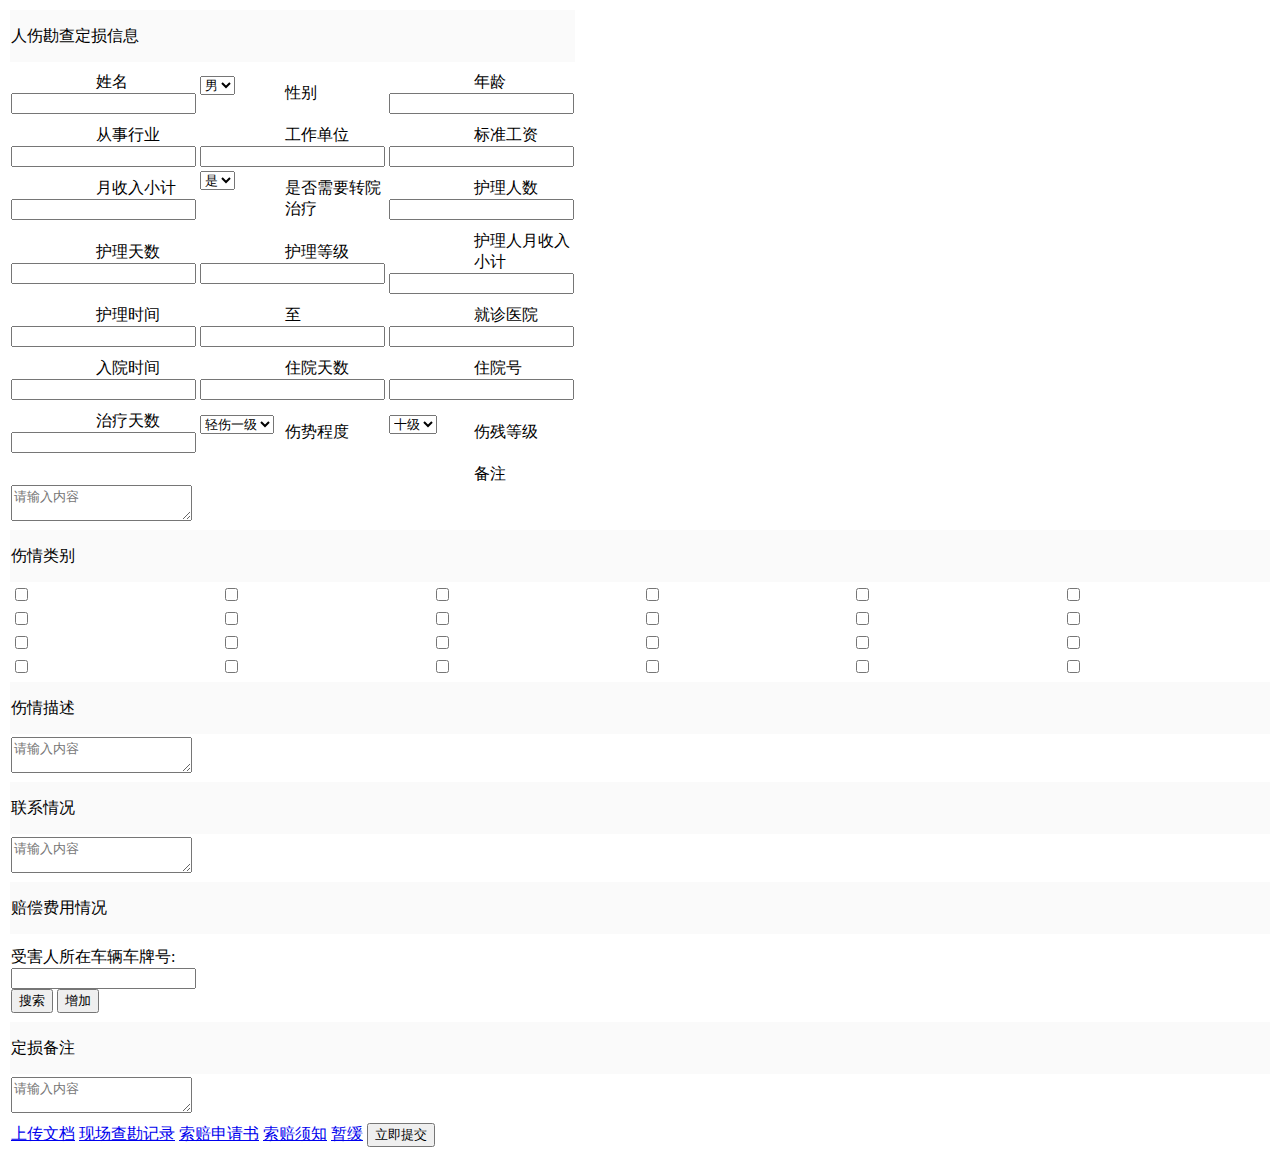
==== src/main/resources/templates/FixedLoss/humanInjury.html @ 519563f5 "hxy" ====
<!DOCTYPE html>
<html lang="en" xmlns:th="http://www.thymeleaf.org" xmlns:shiro="http://www.pollix.at/thymeleaf/shiro"
      xmlns="http://www.w3.org/1999/html">
<head>
    <meta charset="UTF-8">
    <title>Title</title>
    <link rel="stylesheet" href="assets/css/bootstrap.min.css">
    <script src="assets/js/bootstrap.min.js"></script>
    <link rel="stylesheet" href="layui/css/layui.css"  media="all">
    <script src="layui/layui.js" th:inline="none" charset="utf-8"></script>
    <script src="assets/js/jquery.min.js" th:inline="none" ></script>

</head>
<body>
<form class="layui-form" action="">
    <table class="table">
        <tbody>
        <tr>
            <td colspan="3" style="background-color: #FAFAFA;height: 50px">
                人伤勘查定损信息
            </td>
        </tr>
        <tr>
            <td>
                <div class="layui-row">
                    <div class="layui-col-xs6">
                        <div class="grid-demo grid-demo-bg1" style="float: right;width: 100px;padding-top: 7px" >姓名</div>
                    </div>
                    <div class="layui-col-xs6">
                        <div class="grid-demo" style="float: left"><input type="text" name="name" class="layui-input"></div>
                    </div>
                </div>
            </td>
            <td>
                <div class="layui-row">
                    <div class="layui-col-xs6">
                        <div class="grid-demo grid-demo-bg1" style="float: right;width: 100px;padding-top: 7px" >性别</div>
                    </div>
                    <div class="layui-col-xs6">
                        <div class="grid-demo" style="float: left">
                            <select name="sex" lay-verify="required">
                                <option value="0">男</option>
                                <option value="1">女</option>
                            </select>
                        </div>
                    </div>
                </div>
            </td>
            <td>
                <div class="layui-row">
                    <div class="layui-col-xs6">
                        <div class="grid-demo grid-demo-bg1" style="float: right;width: 100px;padding-top: 7px" >年龄</div>
                    </div>
                    <div class="layui-col-xs6">
                        <div class="grid-demo" style="float: left"><input type="text" name="age" class="layui-input"></div>
                    </div>
                </div>
            </td>
        </tr>
        <tr>
            <td>
                <div class="layui-row">
                    <div class="layui-col-xs6">
                        <div class="grid-demo grid-demo-bg1" style="float: right;width: 100px;padding-top: 7px" >从事行业</div>
                    </div>
                    <div class="layui-col-xs6">
                        <div class="grid-demo" style="float: left"><input type="text" name="industry" class="layui-input"></div>
                    </div>
                </div>
            </td>
            <td>
                <div class="layui-row">
                    <div class="layui-col-xs6">
                        <div class="grid-demo grid-demo-bg1" style="float: right;width: 100px;padding-top: 7px" >工作单位</div>
                    </div>
                    <div class="layui-col-xs6">
                        <div class="grid-demo" style="float: left"><input type="text" name="workUnit" class="layui-input"></div>
                    </div>
                </div>

            </td>
            <td>
                <div class="layui-row">
                    <div class="layui-col-xs6">
                        <div class="grid-demo grid-demo-bg1" style="float: right;width: 100px;padding-top: 7px" >标准工资</div>
                    </div>
                    <div class="layui-col-xs6">
                        <div class="grid-demo" style="float: left"><input type="text" name="wages" class="layui-input"></div>
                    </div>
                </div>
            </td>
        </tr>
        <tr>
            <td>
                <div class="layui-row">
                    <div class="layui-col-xs6">
                        <div class="grid-demo grid-demo-bg1" style="float: right;width: 100px;padding-top: 7px" >月收入小计</div>
                    </div>
                    <div class="layui-col-xs6">
                        <div class="grid-demo" style="float: left"><input type="text" name="income" class="layui-input"></div>
                    </div>
                </div>
            </td>
            <td>
                <div class="layui-row">
                    <div class="layui-col-xs6">
                        <div class="grid-demo grid-demo-bg1" style="float: right;width: 100px;padding-top: 7px" >是否需要转院治疗</div>
                    </div>
                    <div class="layui-col-xs6">
                        <div class="grid-demo" style="float: left">
                            <select name="ischangeHospital" lay-verify="required">
                                <option value="0">是</option>
                                <option value="1">否</option>
                            </select>
                        </div>
                    </div>
                </div>
            </td>
            <td>
                <div class="layui-row">
                    <div class="layui-col-xs6">
                        <div class="grid-demo grid-demo-bg1" style="float: right;width: 100px;padding-top: 7px" >护理人数</div>
                    </div>
                    <div class="layui-col-xs6">
                        <div class="grid-demo" style="float: left"><input type="text" name="nursingNumber" class="layui-input"></div>
                    </div>
                </div>
            </td>
        </tr>
        <tr>
            <td>
                <div class="layui-row">
                    <div class="layui-col-xs6">
                        <div class="grid-demo grid-demo-bg1" style="float: right;width: 100px;padding-top: 7px" >护理天数</div>
                    </div>
                    <div class="layui-col-xs6">
                        <div class="grid-demo" style="float: left"><input type="text" name="nursingDays" class="layui-input"></div>
                    </div>
                </div>
            </td>
            <td>
                <div class="layui-row">
                    <div class="layui-col-xs6">
                        <div class="grid-demo grid-demo-bg1" style="float: right;width: 100px;padding-top: 7px" >护理等级</div>
                    </div>
                    <div class="layui-col-xs6">
                        <div class="grid-demo" style="float: left"><input type="text" name="nursingGrade" class="layui-input"></div>
                    </div>
                </div>
            </td>
            <td>
                <div class="layui-row">
                    <div class="layui-col-xs6">
                        <div class="grid-demo grid-demo-bg1" style="float: right;width: 100px;padding-top: 7px" >护理人月收入小计</div>
                    </div>
                    <div class="layui-col-xs6">
                        <div class="grid-demo" style="float: left"><input type="text" name="nursesMonthlyIncome" class="layui-input"></div>
                    </div>
                </div>
            </td>
        </tr>
        <tr>
            <td>
                <div class="layui-row">
                    <div class="layui-col-xs6">
                        <div class="grid-demo grid-demo-bg1" style="float: right;width: 100px;padding-top: 7px" >护理时间</div>
                    </div>
                    <div class="layui-col-xs6">
                        <div class="grid-demo" style="float: left">
                            <input type="text" class="layui-input" id="test1" name="startTime" >
                        </div>
                    </div>
                </div>
            </td>
            <td>
                <div class="layui-row">
                    <div class="layui-col-xs6">
                        <div class="grid-demo grid-demo-bg1" style="float: right;width: 100px;padding-top: 7px" >至</div>
                    </div>
                    <div class="layui-col-xs6">
                        <div class="grid-demo" style="float: left">
                            <input type="text" class="layui-input" id="test2" name="outTime" >
                        </div>
                    </div>
                </div>
            </td>
            <td>
                <div class="layui-row">
                    <div class="layui-col-xs6">
                        <div class="grid-demo grid-demo-bg1" style="float: right;width: 100px;padding-top: 7px" >就诊医院</div>
                    </div>
                    <div class="layui-col-xs6">
                        <div class="grid-demo" style="float: left"><input type="text" name="Hospital" class="layui-input"></div>
                    </div>
                </div>
            </td>
        </tr>
        <tr>
            <td>
                <div class="layui-row">
                    <div class="layui-col-xs6">
                        <div class="grid-demo grid-demo-bg1" style="float: right;width: 100px;padding-top: 7px" >入院时间</div>
                    </div>
                    <div class="layui-col-xs6">
                        <div class="grid-demo" style="float: left">
                            <input type="text" class="layui-input" id="test3" name="timeOfAdmission" >
                        </div>
                    </div>
                </div>
            </td>
            <td>
                <div class="layui-row">
                    <div class="layui-col-xs6">
                        <div class="grid-demo grid-demo-bg1" style="float: right;width: 100px;padding-top: 7px" >住院天数</div>
                    </div>
                    <div class="layui-col-xs6">
                        <div class="grid-demo" style="float: left"><input type="text" name="hospitalizationDays" class="layui-input"></div>
                    </div>
                </div>
            </td>
            <td>
                <div class="layui-row">
                    <div class="layui-col-xs6">
                        <div class="grid-demo grid-demo-bg1" style="float: right;width: 100px;padding-top: 7px" >住院号</div>
                    </div>
                    <div class="layui-col-xs6">
                        <div class="grid-demo" style="float: left"><input type="text" name="hospitalizationNumber" class="layui-input"></div>
                    </div>
                </div>
            </td>
        </tr>
        <tr>
            <td>
                <div class="layui-row">
                    <div class="layui-col-xs6">
                        <div class="grid-demo grid-demo-bg1" style="float: right;width: 100px;padding-top: 7px" >治疗天数</div>
                    </div>
                    <div class="layui-col-xs6">
                        <div class="grid-demo" style="float: left"><input type="text" name="numberOfDaysOfTreatment" class="layui-input"></div>
                    </div>
                </div>
            </td>
            <td>
                <div class="layui-row">
                    <div class="layui-col-xs6">
                        <div class="grid-demo grid-demo-bg1" style="float: right;width: 100px;padding-top: 7px" >伤势程度</div>
                    </div>
                    <div class="layui-col-xs6">
                        <div class="grid-demo" style="float: left">
                            <select name="degreeOfInjury" lay-verify="required">
                                <option value="01">轻伤一级</option>
                                <option value="02">轻伤二级</option>
                                <option value="11">重伤一级</option>
                                <option value="12">重伤二级</option>
                            </select>
                        </div>
                    </div>
                </div>
            </td>
            <td>
                <div class="layui-row">
                    <div class="layui-col-xs6">
                        <div class="grid-demo grid-demo-bg1" style="float: right;width: 100px;padding-top: 7px" >伤残等级</div>
                    </div>
                    <div class="layui-col-xs6">
                        <div class="grid-demo" style="float: left">
                            <select name="disabilityGrade" lay-verify="required">
                                <option value="10">十级</option>
                                <option value="9">九级</option>
                                <option value="8">八级</option>
                                <option value="7">七级</option>
                                <option value="6">六级</option>
                                <option value="5">五级</option>
                                <option value="4">四级</option>
                                <option value="3">三级</option>
                                <option value="2">二级</option>
                                <option value="1">一级</option>
                            </select>
                        </div>
                    </div>
                </div>
            </td>
        </tr>
        <tr>
            <td  colspan="3" rowspan="3">

                <div class="layui-row">
                    <div class="layui-col-md1">
                        <div class="grid-demo grid-demo-bg1" style="float: right;width: 100px;padding-top: 7px" >备注</div>
                    </div>
                    <div class="layui-col-md11">
                        <div class="grid-demo" style="float: left;width: 100%">
                            <textarea name="remarks" placeholder="请输入内容" class="layui-textarea"></textarea>
                        </div>
                    </div>
                </div>
            </td>
        </tr>
        </tbody>
    </table>
    <table width="100%">
        <tbody>
        <tr>
            <td colspan="6" style="background-color: #FAFAFA;height: 50px">
                伤情类别
            </td>
        </tr>
        <tr>
            <td>
                <input type="checkbox" name="like[headInjury]" title="颅脑损伤">
            </td>
            <td>
                <input type="checkbox" name="like[shapeInjury]" title="样貌损伤">
            </td>
            <td>
                <input type="checkbox" name="like[neckInjury]" title="颈部损伤">
            </td>
            <td>
                <input type="checkbox" name="like[cervicalInjury]" title="颈椎损伤">
            </td>
            <td>
                <input type="checkbox" name="like[clavicleInjury]" title="锁骨损伤">
            </td>
            <td>
                <input type="checkbox" name="like[sternumInjury]" title="胸骨损失">
            </td>
        </tr>
        <tr>
            <td>
                <input type="checkbox" name="like[ribInjury]" title="肋骨损伤">
            </td>
            <td>
                <input type="checkbox" name="like[cervicalVertebraInjury]" title="颈椎损伤">
            </td>
            <td>
                <input type="checkbox" name="like[spinalCordInjury]" title="脊髓损伤">
            </td>
            <td>
                <input type="checkbox" name="like[pelvisInjury]" title="盆骨损伤">
            </td>
            <td>
                <input type="checkbox" name="like[femoralHeadInjury]" title="股骨头损伤">
            </td>
            <td>
                <input type="checkbox" name="like[upperArmInjury]" title="上臂损伤">
            </td>
        </tr>
        <tr>
            <td>
                <input type="checkbox" name="like[theLegsInjury]" title="下肢损伤">
            </td>
            <td>
                <input type="checkbox" name="like[fractureOfHand]" title="手部骨折">
            </td>
            <td>
                <input type="checkbox" name="like[fractureOfFoot]" title="足部骨折">
            </td>
            <td>
                <input type="checkbox" name="like[heartInjury]" title="心脏损伤">
            </td>
            <td>
                <input type="checkbox" name="like[lungInjury]" title="肺部损伤">
            </td>
            <td>
                <input type="checkbox" name="like[liverInjury]" title="肝脏损伤">
            </td>

        </tr>
        <tr>
            <td>
                <input type="checkbox" name="like[splenicInjury]" title="脾脏损伤">
            </td>
            <td>
                <input type="checkbox" name="like[pancreaticInjury]" title="胰脏损伤">
            </td>
            <td>
                <input type="checkbox" name="like[renalInjury]" title="肾脏损伤">
            </td>
            <td>
                <input type="checkbox" name="like[otherVisceralInjury]" title="其他内脏损伤">
            </td>
            <td>
                <input type="checkbox" name="like[softTissueInjury]" title="软组织损伤">
            </td>
            <td>
                <input type="checkbox" name="like[otherInjuriesInjury]" title="其他损伤">
            </td>
        </tr>
        </tbody>
    </table>
    <table width="100%">
        <tbody>
        <tr>
            <td  style="background-color: #FAFAFA;height: 50px">
                伤情描述
            </td>
        </tr>
        <tr>
            <td>
                <textarea name="injuryDescription" placeholder="请输入内容" class="layui-textarea"></textarea>
            </td>
        </tr>
        </tbody>
    </table>
    <table width="100%">
        <tbody>
        <tr>
            <td  style="background-color: #FAFAFA;height: 50px">
                联系情况
            </td>
        </tr>
        <tr>
            <td>
                <textarea name="contactInformation" placeholder="请输入内容" class="layui-textarea"></textarea>
            </td>
        </tr>
        </tbody>
    </table>
<table width="100%">
    <tbody>
    <tr>
        <td  style="background-color: #FAFAFA;height: 50px">
            赔偿费用情况
        </td>
    </tr>
    <tr>
        <td>

            <div class="layui-row">
                <div class="layui-col-md2" style="padding-top: 10px">
                    受害人所在车辆车牌号:
                </div>
                <div class="layui-col-md2">
                    <input class="layui-input" name="id" id="demoReload" autocomplete="off">
                </div>
                <div class="layui-col-md2">
                        <button class="layui-btn" data-type="reload">搜索</button>
                        <button class="layui-btn" data-type="getCheckLength">增加</button>
                </div>
                <div class="layui-col-md6">

                </div>

            </div>

        </td>
    </tr>
    <tr>
        <td>
            <table class="layui-hide" id="table_user" lay-filter="user"></table>
        </td>
    </tr>
    </tbody>
</table>
<table width="100%">
    <tr>
        <td  style="background-color: #FAFAFA;height: 50px;">
            定损备注
        </td>
    </tr>
    <tr>
        <td width="100%">
            <textarea name="fixedLossRemarks" placeholder="请输入内容" class="layui-textarea"></textarea>
        </td>
    </tr>
</table>

    <table>
        <tr>
            <td>

                <a href="#" class="layui-btn">上传文档</a>
                <a href="#" class="layui-btn">现场查勘记录</a>
                <a href="#" class="layui-btn">索赔申请书</a>
                <a href="#" class="layui-btn">索赔须知</a>
                <a href="#" class="layui-btn">暂缓</a>
                <button class="layui-btn" lay-submit lay-filter="formDemo">立即提交</button>
            </td>
        </tr>
    </table>
</form>



<script type="text/html" id="barDemo">
    <a class="layui-btn layui-btn-danger layui-btn-xs" lay-event="del">删除</a>
</script>


<script>

    layui.use('form', function(){
        var form = layui.form;

        //监听提交
        form.on('submit(formDemo)', function(data){
            layer.msg(JSON.stringify(data.field));
            return false;
        });
    });


    layui.use('laydate', function(){
        var laydate = layui.laydate;

        //执行一个laydate实例
        laydate.render({
            elem: '#test1' //指定元素
        });
        //执行一个laydate实例
        laydate.render({
            elem: '#test2' //指定元素
        });
        //执行一个laydate实例
        laydate.render({
            elem: '#test3' //指定元素
        });
    });


    layui.use('table', function(){
        var table = layui.table;

        //方法级渲染
        table.render({
            elem: '#table_user'
            ,url: 'humanDetails'
            ,cols: [
                [
                    {checkbox: true, fixed: true}
                    ,{field:'costName', title: '费用名称',fixed: true}
                    ,{field:'nameOfRisk', title: '险别名称'}
                    ,{field:'describe', title: '描述'}
                    ,{field:'compensationFormula', title: '赔付公式'}
                    ,{field:'amountOfLossReported', title: '报损金额'}
                    ,{field:'excludedAmount', title: '剔除金额', sort: true}
                    ,{field:'amountOfLossAssessed', title: '估损金额', sort: true}
                    ,{field:'right', title: '操作', sort: true, toolbar: '#barDemo'}
                ]
            ]
            ,id: 'testReload'
            ,page: true
            ,height: 310
        });


        //监听工具条
        table.on('tool(user)', function(obj){
            var data = obj.data;
            if(obj.event === 'del'){
                layer.confirm('真的删除行么', function(index){
                    obj.del();
                    layer.close(index);
                });
            }
        });


        var $ = layui.$, active = {
            reload: function(){
                var demoReload = $('#demoReload');

                //执行重载
                table.reload('testReload', {
                    page: {
                        curr: 1 //重新从第 1 页开始
                    }
                    ,where: {
                        key: {
                            id: demoReload.val()
                        }
                    }
                }, 'data');
            }
        };

        $('.demoTable .layui-btn').on('click', function(){
            var type = $(this).data('type');
            active[type] ? active[type].call(this) : '';
        });
    });



</script>

</body>
</html>
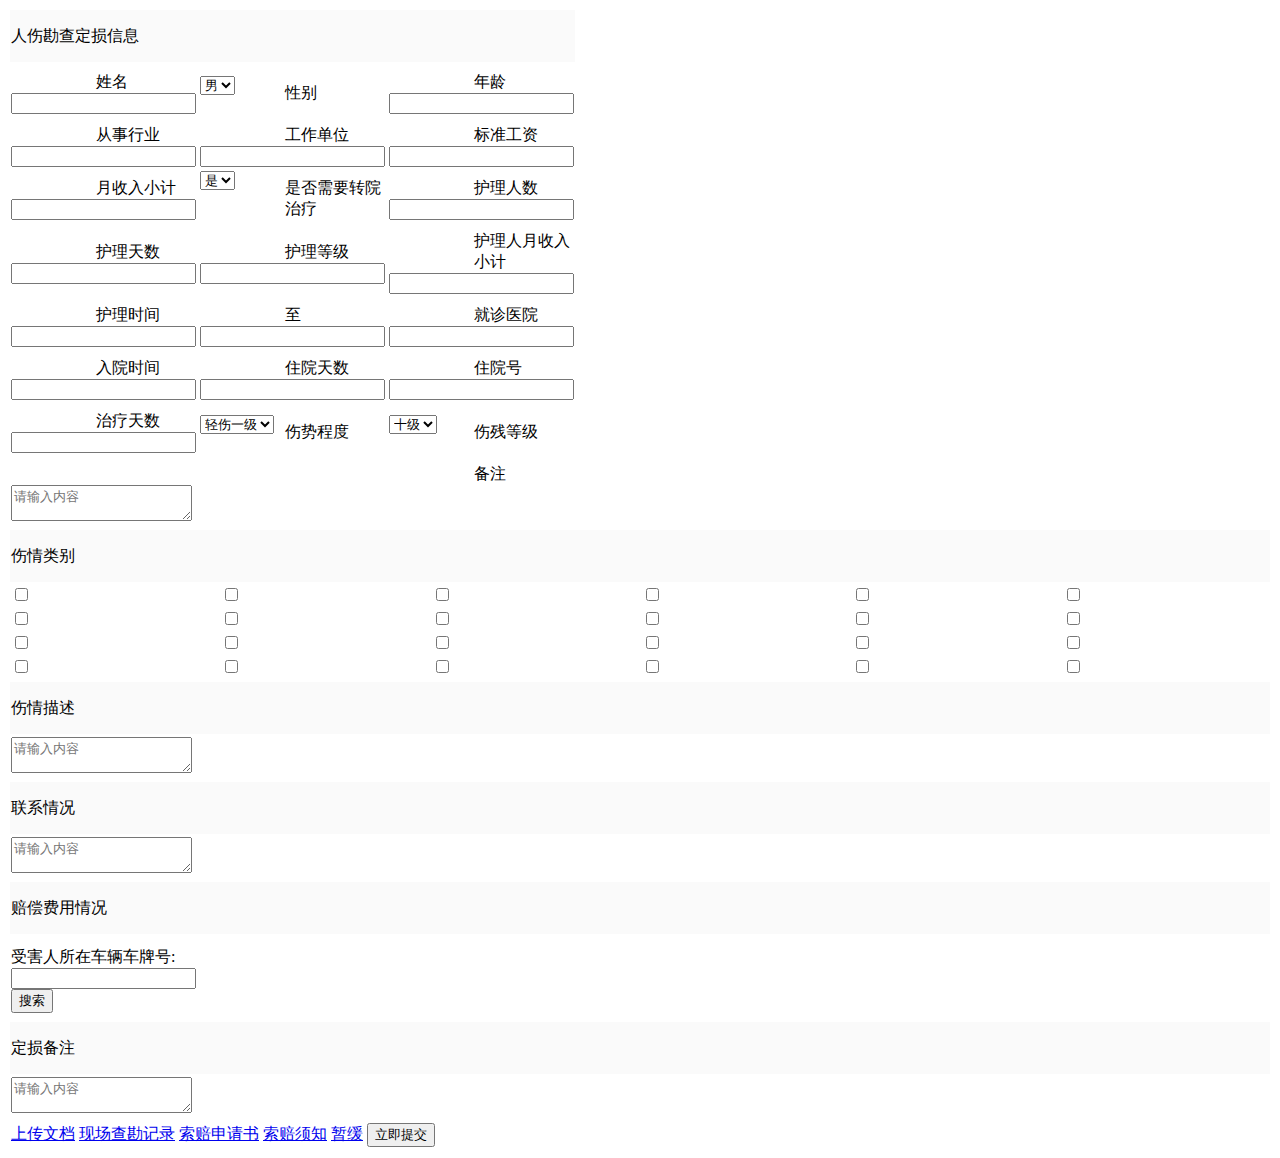
==== commit bcf3aa2f: "h1" ====
--- a/src/main/resources/templates/FixedLoss/humanInjury.html
+++ b/src/main/resources/templates/FixedLoss/humanInjury.html
@@ -4,11 +4,11 @@
 <head>
     <meta charset="UTF-8">
     <title>Title</title>
-    <link rel="stylesheet" href="assets/css/bootstrap.min.css">
-    <script src="assets/js/bootstrap.min.js"></script>
     <link rel="stylesheet" href="layui/css/layui.css"  media="all">
     <script src="layui/layui.js" th:inline="none" charset="utf-8"></script>
     <script src="assets/js/jquery.min.js" th:inline="none" ></script>
+    <link rel="stylesheet" href="assets/css/bootstrap.min.css">
+    <script src="assets/js/bootstrap.min.js"></script>
 
 </head>
 <body>
@@ -27,7 +27,7 @@
                         <div class="grid-demo grid-demo-bg1" style="float: right;width: 100px;padding-top: 7px" >姓名</div>
                     </div>
                     <div class="layui-col-xs6">
-                        <div class="grid-demo" style="float: left"><input type="text" name="name" class="layui-input"></div>
+                        <div class="grid-demo" style="float: left"><input type="text" name="name" class="layui-input" th:value="${name}"></div>
                     </div>
                 </div>
             </td>
@@ -39,8 +39,8 @@
                     <div class="layui-col-xs6">
                         <div class="grid-demo" style="float: left">
                             <select name="sex" lay-verify="required">
-                                <option value="0">男</option>
-                                <option value="1">女</option>
+                                <option value="0" th:selected="${sex=='0'}">男</option>
+                                <option value="1" th:selected="${sex=='1'}">女</option>
                             </select>
                         </div>
                     </div>
@@ -52,7 +52,7 @@
                         <div class="grid-demo grid-demo-bg1" style="float: right;width: 100px;padding-top: 7px" >年龄</div>
                     </div>
                     <div class="layui-col-xs6">
-                        <div class="grid-demo" style="float: left"><input type="text" name="age" class="layui-input"></div>
+                        <div class="grid-demo" style="float: left"><input type="text" name="age" class="layui-input" th:value="${age}"></div>
                     </div>
                 </div>
             </td>
@@ -64,7 +64,7 @@
                         <div class="grid-demo grid-demo-bg1" style="float: right;width: 100px;padding-top: 7px" >从事行业</div>
                     </div>
                     <div class="layui-col-xs6">
-                        <div class="grid-demo" style="float: left"><input type="text" name="industry" class="layui-input"></div>
+                        <div class="grid-demo" style="float: left"><input type="text" name="occupation" class="layui-input" th:value="${occupation}"></div>
                     </div>
                 </div>
             </td>
@@ -74,7 +74,7 @@
                         <div class="grid-demo grid-demo-bg1" style="float: right;width: 100px;padding-top: 7px" >工作单位</div>
                     </div>
                     <div class="layui-col-xs6">
-                        <div class="grid-demo" style="float: left"><input type="text" name="workUnit" class="layui-input"></div>
+                        <div class="grid-demo" style="float: left"><input type="text" name="company" class="layui-input" th:value="${company}"></div>
                     </div>
                 </div>
 
@@ -85,7 +85,7 @@
                         <div class="grid-demo grid-demo-bg1" style="float: right;width: 100px;padding-top: 7px" >标准工资</div>
                     </div>
                     <div class="layui-col-xs6">
-                        <div class="grid-demo" style="float: left"><input type="text" name="wages" class="layui-input"></div>
+                        <div class="grid-demo" style="float: left"><input type="text" name="standard_wage" class="layui-input" th:value="${standard_wage}"></div>
                     </div>
                 </div>
             </td>
@@ -97,7 +97,7 @@
                         <div class="grid-demo grid-demo-bg1" style="float: right;width: 100px;padding-top: 7px" >月收入小计</div>
                     </div>
                     <div class="layui-col-xs6">
-                        <div class="grid-demo" style="float: left"><input type="text" name="income" class="layui-input"></div>
+                        <div class="grid-demo" style="float: left"><input type="text" name="income" class="layui-input" th:value="${monthly_income}"></div>
                     </div>
                 </div>
             </td>
@@ -109,8 +109,8 @@
                     <div class="layui-col-xs6">
                         <div class="grid-demo" style="float: left">
                             <select name="ischangeHospital" lay-verify="required">
-                                <option value="0">是</option>
-                                <option value="1">否</option>
+                                <option value="0" th:selected="${is_transfer=='0'}">是</option>
+                                <option value="1" th:selected="${is_transfer=='1'}">否</option>
                             </select>
                         </div>
                     </div>
@@ -122,7 +122,7 @@
                         <div class="grid-demo grid-demo-bg1" style="float: right;width: 100px;padding-top: 7px" >护理人数</div>
                     </div>
                     <div class="layui-col-xs6">
-                        <div class="grid-demo" style="float: left"><input type="text" name="nursingNumber" class="layui-input"></div>
+                        <div class="grid-demo" style="float: left"><input type="text" name="nursing_number" class="layui-input" th:value="${nursing_number}"></div>
                     </div>
                 </div>
             </td>
@@ -134,7 +134,7 @@
                         <div class="grid-demo grid-demo-bg1" style="float: right;width: 100px;padding-top: 7px" >护理天数</div>
                     </div>
                     <div class="layui-col-xs6">
-                        <div class="grid-demo" style="float: left"><input type="text" name="nursingDays" class="layui-input"></div>
+                        <div class="grid-demo" style="float: left"><input type="text" name="nursing_days" class="layui-input" th:value="${nursing_days}"></div>
                     </div>
                 </div>
             </td>
@@ -144,7 +144,7 @@
                         <div class="grid-demo grid-demo-bg1" style="float: right;width: 100px;padding-top: 7px" >护理等级</div>
                     </div>
                     <div class="layui-col-xs6">
-                        <div class="grid-demo" style="float: left"><input type="text" name="nursingGrade" class="layui-input"></div>
+                        <div class="grid-demo" style="float: left"><input type="text" name="nursing_grade" class="layui-input" th:value="${nursing_grade}"></div>
                     </div>
                 </div>
             </td>
@@ -154,7 +154,7 @@
                         <div class="grid-demo grid-demo-bg1" style="float: right;width: 100px;padding-top: 7px" >护理人月收入小计</div>
                     </div>
                     <div class="layui-col-xs6">
-                        <div class="grid-demo" style="float: left"><input type="text" name="nursesMonthlyIncome" class="layui-input"></div>
+                        <div class="grid-demo" style="float: left"><input type="text" name="nursing_monthly_income" class="layui-input" th:value="${nursing_monthly_income}"></div>
                     </div>
                 </div>
             </td>
@@ -167,7 +167,7 @@
                     </div>
                     <div class="layui-col-xs6">
                         <div class="grid-demo" style="float: left">
-                            <input type="text" class="layui-input" id="test1" name="startTime" >
+                            <input type="text" class="layui-input" id="test1" name="nursing_start_time" th:value="${nursing_start_time}">
                         </div>
                     </div>
                 </div>
@@ -179,7 +179,7 @@
                     </div>
                     <div class="layui-col-xs6">
                         <div class="grid-demo" style="float: left">
-                            <input type="text" class="layui-input" id="test2" name="outTime" >
+                            <input type="text" class="layui-input" id="test2" name="nursing_stop_time" th:value="${nursing_stop_time}" >
                         </div>
                     </div>
                 </div>
@@ -190,7 +190,7 @@
                         <div class="grid-demo grid-demo-bg1" style="float: right;width: 100px;padding-top: 7px" >就诊医院</div>
                     </div>
                     <div class="layui-col-xs6">
-                        <div class="grid-demo" style="float: left"><input type="text" name="Hospital" class="layui-input"></div>
+                        <div class="grid-demo" style="float: left"><input type="text" name="visiting_hospital" class="layui-input" th:value="${visiting_hospital}"></div>
                     </div>
                 </div>
             </td>
@@ -203,7 +203,7 @@
                     </div>
                     <div class="layui-col-xs6">
                         <div class="grid-demo" style="float: left">
-                            <input type="text" class="layui-input" id="test3" name="timeOfAdmission" >
+                            <input type="text" class="layui-input" id="test3" name="time_of_admission" th:value="${time_of_admission}" >
                         </div>
                     </div>
                 </div>
@@ -214,7 +214,7 @@
                         <div class="grid-demo grid-demo-bg1" style="float: right;width: 100px;padding-top: 7px" >住院天数</div>
                     </div>
                     <div class="layui-col-xs6">
-                        <div class="grid-demo" style="float: left"><input type="text" name="hospitalizationDays" class="layui-input"></div>
+                        <div class="grid-demo" style="float: left"><input type="text" name="hospitalization_days" class="layui-input" th:value="${hospitalization_days}"></div>
                     </div>
                 </div>
             </td>
@@ -224,7 +224,7 @@
                         <div class="grid-demo grid-demo-bg1" style="float: right;width: 100px;padding-top: 7px" >住院号</div>
                     </div>
                     <div class="layui-col-xs6">
-                        <div class="grid-demo" style="float: left"><input type="text" name="hospitalizationNumber" class="layui-input"></div>
+                        <div class="grid-demo" style="float: left"><input type="text" name="hospitalizationNumber" class="layui-input" th:value="${hospitalization_number}"></div>
                     </div>
                 </div>
             </td>
@@ -236,7 +236,7 @@
                         <div class="grid-demo grid-demo-bg1" style="float: right;width: 100px;padding-top: 7px" >治疗天数</div>
                     </div>
                     <div class="layui-col-xs6">
-                        <div class="grid-demo" style="float: left"><input type="text" name="numberOfDaysOfTreatment" class="layui-input"></div>
+                        <div class="grid-demo" style="float: left"><input type="text" name="numberOfDaysOfTreatment" class="layui-input" th:value="${number_of_days_of_treatment}"></div>
                     </div>
                 </div>
             </td>
@@ -247,11 +247,11 @@
                     </div>
                     <div class="layui-col-xs6">
                         <div class="grid-demo" style="float: left">
-                            <select name="degreeOfInjury" lay-verify="required">
-                                <option value="01">轻伤一级</option>
-                                <option value="02">轻伤二级</option>
-                                <option value="11">重伤一级</option>
-                                <option value="12">重伤二级</option>
+                            <select name="degreeOfInjury" lay-verify="required" >
+                                <option value="01" th:selected="degree_of_injury=='01'">轻伤一级</option>
+                                <option value="02" th:selected="degree_of_injury=='02'">轻伤二级</option>
+                                <option value="11" th:selected="degree_of_injury=='11'">重伤一级</option>
+                                <option value="12" th:selected="degree_of_injury=='12'">重伤二级</option>
                             </select>
                         </div>
                     </div>
@@ -265,16 +265,16 @@
                     <div class="layui-col-xs6">
                         <div class="grid-demo" style="float: left">
                             <select name="disabilityGrade" lay-verify="required">
-                                <option value="10">十级</option>
-                                <option value="9">九级</option>
-                                <option value="8">八级</option>
-                                <option value="7">七级</option>
-                                <option value="6">六级</option>
-                                <option value="5">五级</option>
-                                <option value="4">四级</option>
-                                <option value="3">三级</option>
-                                <option value="2">二级</option>
-                                <option value="1">一级</option>
+                                <option value="10" th:selected="disability_grade=='10'">十级</option>
+                                <option value="9" th:selected="disability_grade=='9'">九级</option>
+                                <option value="8" th:selected="disability_grade=='8'">八级</option>
+                                <option value="7" th:selected="disability_grade=='7'">七级</option>
+                                <option value="6" th:selected="disability_grade=='6'">六级</option>
+                                <option value="5" th:selected="disability_grade=='5'">五级</option>
+                                <option value="4" th:selected="disability_grade=='4'">四级</option>
+                                <option value="3" th:selected="disability_grade=='3'">三级</option>
+                                <option value="2" th:selected="disability_grade=='2'">二级</option>
+                                <option value="1" th:selected="disability_grade=='1'">一级</option>
                             </select>
                         </div>
                     </div>
@@ -290,7 +290,7 @@
                     </div>
                     <div class="layui-col-md11">
                         <div class="grid-demo" style="float: left;width: 100%">
-                            <textarea name="remarks" placeholder="请输入内容" class="layui-textarea"></textarea>
+                            <textarea name="survey_comment" placeholder="请输入内容" class="layui-textarea" th:text="${survey_comment}"></textarea>
                         </div>
                     </div>
                 </div>
@@ -307,83 +307,83 @@
         </tr>
         <tr>
             <td>
-                <input type="checkbox" name="like[headInjury]" title="颅脑损伤">
-            </td>
-            <td>
-                <input type="checkbox" name="like[shapeInjury]" title="样貌损伤">
-            </td>
-            <td>
-                <input type="checkbox" name="like[neckInjury]" title="颈部损伤">
-            </td>
-            <td>
-                <input type="checkbox" name="like[cervicalInjury]" title="颈椎损伤">
-            </td>
-            <td>
-                <input type="checkbox" name="like[clavicleInjury]" title="锁骨损伤">
-            </td>
-            <td>
-                <input type="checkbox" name="like[sternumInjury]" title="胸骨损失">
-            </td>
-        </tr>
-        <tr>
-            <td>
-                <input type="checkbox" name="like[ribInjury]" title="肋骨损伤">
-            </td>
-            <td>
-                <input type="checkbox" name="like[cervicalVertebraInjury]" title="颈椎损伤">
-            </td>
-            <td>
-                <input type="checkbox" name="like[spinalCordInjury]" title="脊髓损伤">
-            </td>
-            <td>
-                <input type="checkbox" name="like[pelvisInjury]" title="盆骨损伤">
-            </td>
-            <td>
-                <input type="checkbox" name="like[femoralHeadInjury]" title="股骨头损伤">
-            </td>
-            <td>
-                <input type="checkbox" name="like[upperArmInjury]" title="上臂损伤">
-            </td>
-        </tr>
-        <tr>
-            <td>
-                <input type="checkbox" name="like[theLegsInjury]" title="下肢损伤">
-            </td>
-            <td>
-                <input type="checkbox" name="like[fractureOfHand]" title="手部骨折">
-            </td>
-            <td>
-                <input type="checkbox" name="like[fractureOfFoot]" title="足部骨折">
-            </td>
-            <td>
-                <input type="checkbox" name="like[heartInjury]" title="心脏损伤">
-            </td>
-            <td>
-                <input type="checkbox" name="like[lungInjury]" title="肺部损伤">
-            </td>
-            <td>
-                <input type="checkbox" name="like[liverInjury]" title="肝脏损伤">
-            </td>
-
-        </tr>
-        <tr>
-            <td>
-                <input type="checkbox" name="like[splenicInjury]" title="脾脏损伤">
-            </td>
-            <td>
-                <input type="checkbox" name="like[pancreaticInjury]" title="胰脏损伤">
-            </td>
-            <td>
-                <input type="checkbox" name="like[renalInjury]" title="肾脏损伤">
-            </td>
-            <td>
-                <input type="checkbox" name="like[otherVisceralInjury]" title="其他内脏损伤">
-            </td>
-            <td>
-                <input type="checkbox" name="like[softTissueInjury]" title="软组织损伤">
-            </td>
-            <td>
-                <input type="checkbox" name="like[otherInjuriesInjury]" title="其他损伤">
+                <input type="checkbox" name="like[headInjury]" title="颅脑损伤" value="颅脑损伤"  th:checked="${headInjury=='颅脑损伤'}">
+            </td>
+            <td>
+                <input type="checkbox" name="like[shapeInjury]" title="样貌损伤" value="样貌损伤"  th:checked="${shapeInjury=='样貌损伤'}">
+            </td>
+            <td>
+                <input type="checkbox" name="like[neckInjury]" title="颈部损伤" value="颈部损伤"  th:checked="${neckInjury=='颈部损伤'}">
+            </td>
+            <td>
+                <input type="checkbox" name="like[cervicalInjury]" title="颈椎损伤" value="颈椎损伤"  th:checked="${cervicalInjury=='颈椎损伤'}">
+            </td>
+            <td>
+                <input type="checkbox" name="like[clavicleInjury]" title="锁骨损伤"  value="锁骨损伤" th:checked="${clavicleInjury=='锁骨损伤'}">
+            </td>
+            <td>
+                <input type="checkbox" name="like[sternumInjury]" title="胸骨损失"  value="胸骨损失" th:checked="${sternumInjury=='胸骨损失'}">
+            </td>
+        </tr>
+        <tr>
+            <td>
+                <input type="checkbox" name="like[ribInjury]" title="肋骨损伤" value="肋骨损伤" th:checked="${ribInjury=='肋骨损伤'}">
+            </td>
+            <td>
+                <input type="checkbox" name="like[cervicalVertebraInjury]" title="颈椎损伤" value="颈椎损伤"  th:checked="${cervicalVertebraInjury=='颈椎损伤'}">
+            </td>
+            <td>
+                <input type="checkbox" name="like[spinalCordInjury]" title="脊髓损伤" value="脊髓损伤"  th:checked="${spinalCordInjury=='脊髓损伤'}">
+            </td>
+            <td>
+                <input type="checkbox" name="like[pelvisInjury]" title="盆骨损伤" value="盆骨损伤"  th:checked="${pelvisInjury=='盆骨损伤'}">
+            </td>
+            <td>
+                <input type="checkbox" name="like[femoralHeadInjury]" title="股骨头损伤" value="股骨头损伤"  th:checked="${femoralHeadInjury=='股骨头损伤'}">
+            </td>
+            <td>
+                <input type="checkbox" name="like[upperArmInjury]" title="上臂损伤" value="上臂损伤"  th:checked="${upperArmInjury=='上臂损伤'}">
+            </td>
+        </tr>
+        <tr>
+            <td>
+                <input type="checkbox" name="like[theLegsInjury]" title="下肢损伤" value="下肢损伤"  th:checked="${upperArmInjury=='下肢损伤'}">
+            </td>
+            <td>
+                <input type="checkbox" name="like[fractureOfHand]" title="手部骨折" value="手部骨折" th:checked="${fractureOfHand=='手部骨折'}">
+            </td>
+            <td>
+                <input type="checkbox" name="like[fractureOfFoot]" title="足部骨折" value="足部骨折"   th:checked="${fractureOfFoot=='足部骨折'}">
+            </td>
+            <td>
+                <input type="checkbox" name="like[heartInjury]" title="心脏损伤" value="心脏损伤"   th:checked="${heartInjury=='心脏损伤'}">
+            </td>
+            <td>
+                <input type="checkbox" name="like[lungInjury]" title="肺部损伤" value="肺部损伤"   th:checked="${lungInjury=='肺部损伤'}">
+            </td>
+            <td>
+                <input type="checkbox" name="like[liverInjury]" title="肝脏损伤" value="肝脏损伤" th:checked="${liverInjury=='肝脏损伤'}">
+            </td>
+
+        </tr>
+        <tr>
+            <td>
+                <input type="checkbox" name="like[splenicInjury]" title="脾脏损伤" value="脾脏损伤"  th:checked="${splenicInjury=='脾脏损伤'}">
+            </td>
+            <td>
+                <input type="checkbox" name="like[pancreaticInjury]" title="胰脏损伤" value="胰脏损伤"  th:checked="${pancreaticInjury=='胰脏损伤'}">
+            </td>
+            <td>
+                <input type="checkbox" name="like[renalInjury]" title="肾脏损伤" value="肾脏损伤" th:checked="${renalInjury=='肾脏损伤'}">
+            </td>
+            <td>
+                <input type="checkbox" name="like[otherVisceralInjury]" title="其他内脏损伤" value="其他内脏损伤"  th:checked="${otherVisceralInjury=='其他内脏损伤'}">
+            </td>
+            <td>
+                <input type="checkbox" name="like[softTissueInjury]" title="软组织损伤" value="软组织损伤"  th:checked="${softTissueInjury=='软组织损伤'}">
+            </td>
+            <td>
+                <input type="checkbox" name="like[otherInjuriesInjury]" title="其他损伤" value="其他损伤"  th:checked="${otherInjuriesInjury=='其他损伤'}">
             </td>
         </tr>
         </tbody>
@@ -397,7 +397,7 @@
         </tr>
         <tr>
             <td>
-                <textarea name="injuryDescription" placeholder="请输入内容" class="layui-textarea"></textarea>
+                <textarea name="Injury_description" placeholder="请输入内容" class="layui-textarea" th:text="${Injury_description}"></textarea>
             </td>
         </tr>
         </tbody>
@@ -411,59 +411,58 @@
         </tr>
         <tr>
             <td>
-                <textarea name="contactInformation" placeholder="请输入内容" class="layui-textarea"></textarea>
+                    <textarea name="contact_information" placeholder="请输入内容" class="layui-textarea" th:text="${contact_information}"></textarea>
             </td>
         </tr>
         </tbody>
     </table>
-<table width="100%">
-    <tbody>
-    <tr>
-        <td  style="background-color: #FAFAFA;height: 50px">
-            赔偿费用情况
-        </td>
-    </tr>
-    <tr>
-        <td>
-
-            <div class="layui-row">
-                <div class="layui-col-md2" style="padding-top: 10px">
-                    受害人所在车辆车牌号:
-                </div>
-                <div class="layui-col-md2">
-                    <input class="layui-input" name="id" id="demoReload" autocomplete="off">
-                </div>
-                <div class="layui-col-md2">
-                        <button class="layui-btn" data-type="reload">搜索</button>
-                        <button class="layui-btn" data-type="getCheckLength">增加</button>
-                </div>
-                <div class="layui-col-md6">
-
-                </div>
-
-            </div>
-
-        </td>
-    </tr>
-    <tr>
-        <td>
-            <table class="layui-hide" id="table_user" lay-filter="user"></table>
-        </td>
-    </tr>
-    </tbody>
-</table>
-<table width="100%">
-    <tr>
-        <td  style="background-color: #FAFAFA;height: 50px;">
-            定损备注
-        </td>
-    </tr>
-    <tr>
-        <td width="100%">
-            <textarea name="fixedLossRemarks" placeholder="请输入内容" class="layui-textarea"></textarea>
-        </td>
-    </tr>
-</table>
+    <table width="100%">
+        <tbody>
+        <tr>
+            <td  style="background-color: #FAFAFA;height: 50px">
+                赔偿费用情况
+            </td>
+        </tr>
+        <tr>
+            <td>
+
+                <div class="layui-row">
+                    <div class="layui-col-md2" style="padding-top: 10px">
+                        受害人所在车辆车牌号:
+                    </div>
+                    <div class="layui-col-md2">
+                        <input class="layui-input" name="car_number" id="demoReload" autocomplete="off" th:value="${car_number}">
+                    </div>
+                    <div class="layui-col-md2 layui-btn-group demoTable">
+                            <button class="layui-btn" data-type="reload" type="button">搜索</button>
+                    </div>
+                    <div class="layui-col-md6">
+
+                    </div>
+
+                </div>
+
+            </td>
+        </tr>
+        <tr>
+            <td>
+                <table class="layui-hide" id="table_user" lay-filter="user"></table>
+            </td>
+        </tr>
+        </tbody>
+    </table>
+    <table width="100%">
+        <tr>
+            <td  style="background-color: #FAFAFA;height: 50px;">
+                定损备注
+            </td>
+        </tr>
+        <tr>
+            <td width="100%">
+                <textarea name="fixed_loss_remarks" placeholder="请输入内容" class="layui-textarea" th:text="${fixed_loss_remarks}"></textarea>
+            </td>
+        </tr>
+    </table>
 
     <table>
         <tr>
@@ -474,7 +473,7 @@
                 <a href="#" class="layui-btn">索赔申请书</a>
                 <a href="#" class="layui-btn">索赔须知</a>
                 <a href="#" class="layui-btn">暂缓</a>
-                <button class="layui-btn" lay-submit lay-filter="formDemo">立即提交</button>
+                <button class="layui-btn" lay-submit lay-filter="formDemo" type="button">立即提交</button>
             </td>
         </tr>
     </table>
@@ -486,7 +485,11 @@
     <a class="layui-btn layui-btn-danger layui-btn-xs" lay-event="del">删除</a>
 </script>
 
-
+<script type="text/html" id="toolbarDemo">
+    <div class="layui-btn-container">
+        <button class="layui-btn layui-btn-sm" lay-event="getCheckData" type="button">新增</button>
+    </div>
+</script>
 <script>
 
     layui.use('form', function(){
@@ -494,10 +497,19 @@
 
         //监听提交
         form.on('submit(formDemo)', function(data){
-            layer.msg(JSON.stringify(data.field));
+            $.ajax({
+                url:"humanAdd",
+                type:'post',
+                data:data.field,
+                dataType:'json',
+                success:function () {
+                    layer.msg("保存成功");
+                }
+            })
             return false;
         });
     });
+
 
 
     layui.use('laydate', function(){
@@ -521,10 +533,15 @@
     layui.use('table', function(){
         var table = layui.table;
 
+        //监听表格复选框选择
+        table.on('checkbox(user)', function(obj){
+            console.log(obj)
+        });
         //方法级渲染
         table.render({
             elem: '#table_user'
             ,url: 'humanDetails'
+            ,toolbar: '#toolbarDemo'
             ,cols: [
                 [
                     {checkbox: true, fixed: true}
@@ -544,6 +561,7 @@
         });
 
 
+
         //监听工具条
         table.on('tool(user)', function(obj){
             var data = obj.data;
@@ -566,14 +584,29 @@
                         curr: 1 //重新从第 1 页开始
                     }
                     ,where: {
-                        key: {
-                            id: demoReload.val()
-                        }
+                        id: demoReload.val()
                     }
                 }, 'data');
             }
         };
 
+        //头工具栏事件
+        table.on('toolbar(user)', function(obj){
+            var checkStatus = table.checkStatus(obj.config.id); //获取选中行状态
+            switch(obj.event){
+                case 'getCheckData':
+                    var data = checkStatus.data;  //获取选中行数据
+                    table.reload('testReload', {
+                        url: 'humanDetails'
+                        ,where: {}
+                    });
+                    break;
+            };
+        });
+
+
+
+
         $('.demoTable .layui-btn').on('click', function(){
             var type = $(this).data('type');
             active[type] ? active[type].call(this) : '';
